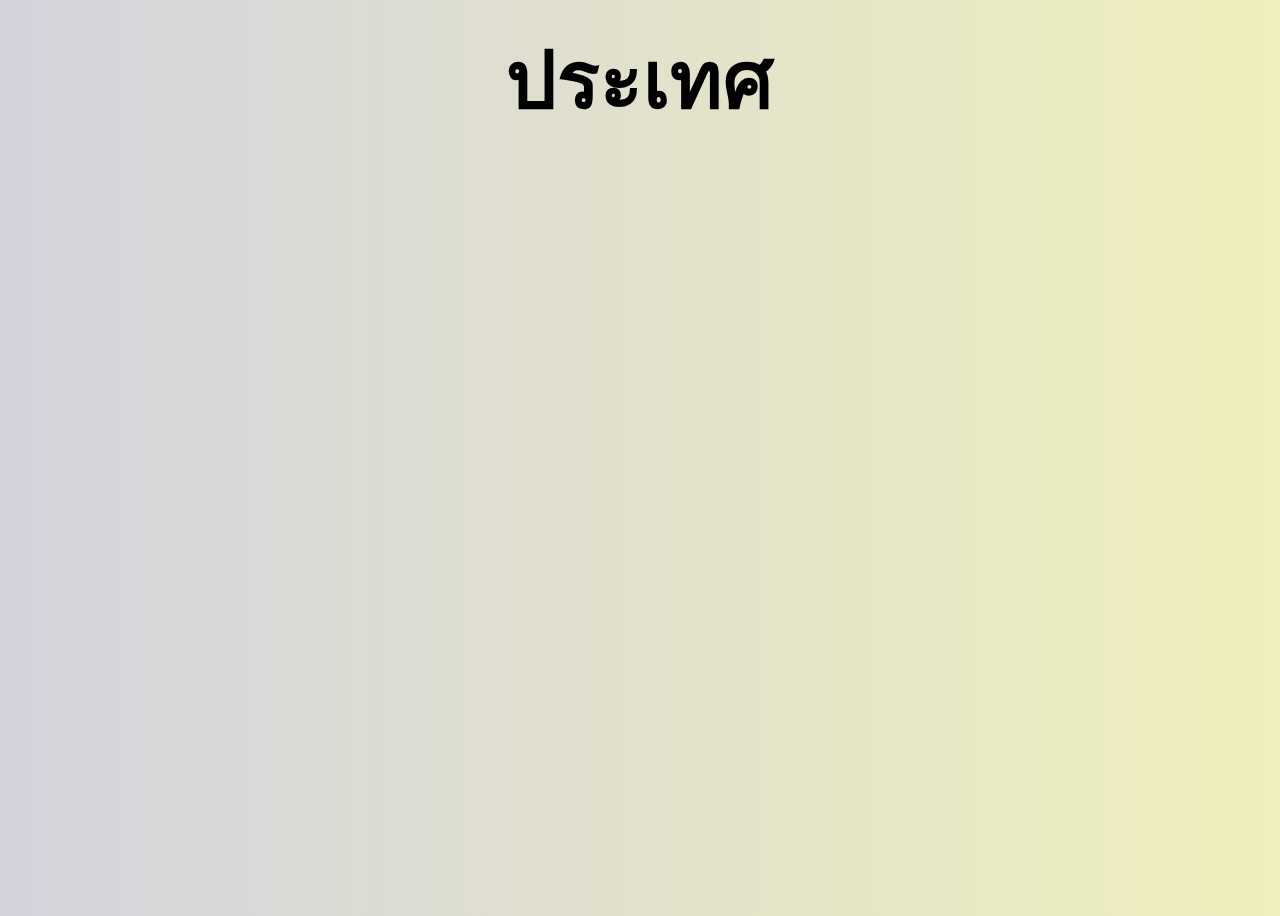
==== CountriesAPI/index.html @ fdf52e48 "add javascript" ====
<!DOCTYPE html>
<html lang="en">

<head>
    <meta charset="UTF-8">
    <meta http-equiv="X-UA-Compatible" content="IE=edge">
    <meta name="viewport" content="width=device-width, initial-scale=1.0">
    <title>ประเทศ</title>

    <link rel="stylesheet" href="style.css">
</head>

<body>
    <h1>ประเทศ</h1>
    <div class="container" id="container">

    </div>
    

    <script src="app.js"></script>
</body>

</html>
---- CountriesAPI/style.css ----
* {
    margin: 0;
    padding: 0;
    box-sizing: border-box;
}

body {
    width: 100%;
    height: 100vh;
    background: linear-gradient(to right, #d4d3dd, #efefbb);
}

h1 {
    text-align: center;
    font-size: 5rem;
    margin-top: 1rem;
}

.container {
    display: grid;
    grid-template-columns: repeat(auto-fit, minmax(400px, 1fr));
}

.country {
    background: #eee;
    border-radius: 10px;
    box-shadow: 0 3px 15px rgba(100, 100, 100, 0.5);
    margin: 10px;
    text-align: center;
    cursor: pointer;
}

.country img {
    width: 383px;
    height: 200px;
    border-radius: 10px 10px 0 0;
    object-fit: cover;
    min-width: 100%;
}

.info {
    margin: 1rem;
}

.country:hover {
    transform: translateY(5px);
}
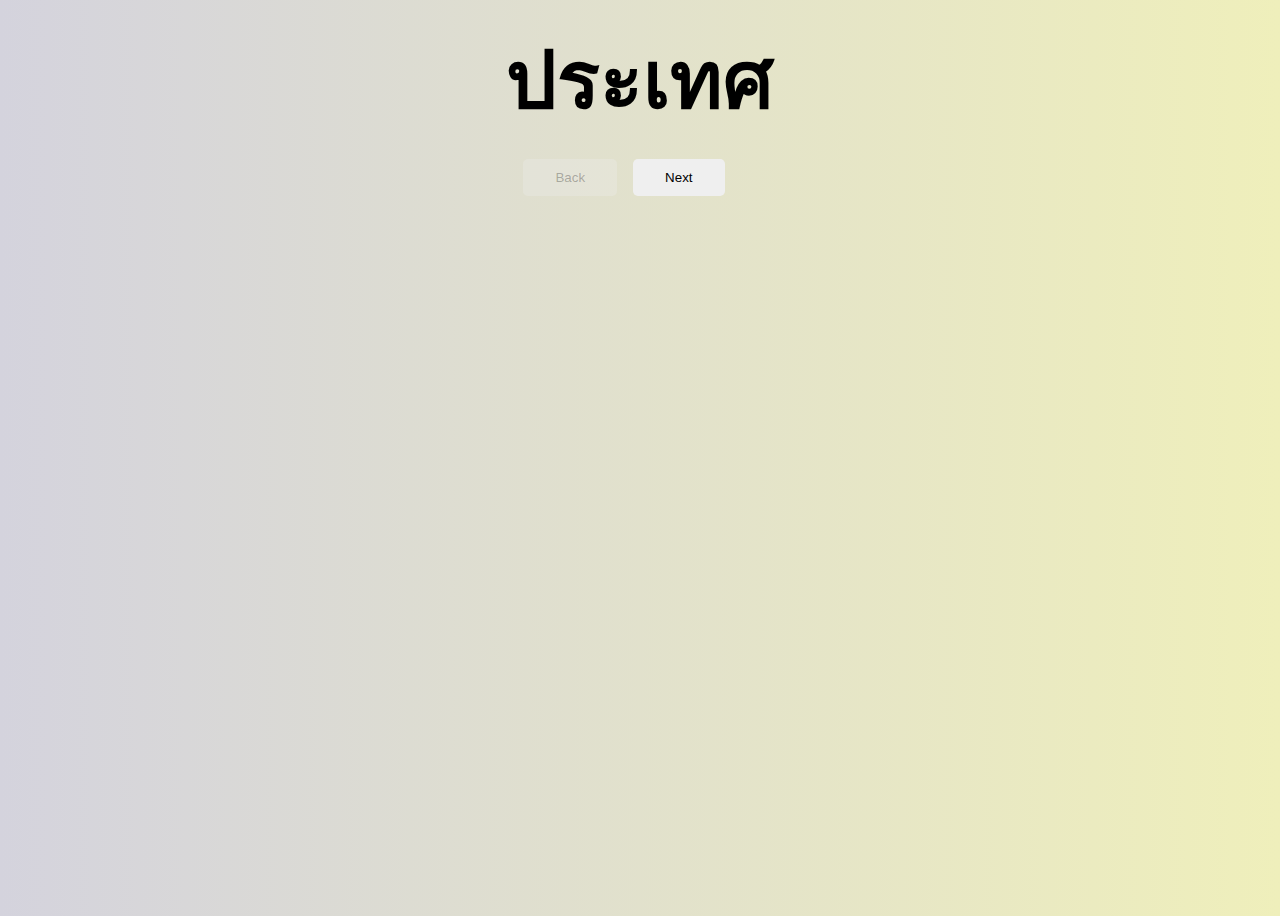
==== commit 12d2cc43: "edit CountriesAPI" ====
--- a/CountriesAPI/index.html
+++ b/CountriesAPI/index.html
@@ -15,7 +15,7 @@
     <div class="container" id="container">
 
     </div>
-    
+    <div class="btnn" id="btnn"></div>
 
     <script src="app.js"></script>
 </body>
--- a/CountriesAPI/style.css
+++ b/CountriesAPI/style.css
@@ -28,10 +28,11 @@
     margin: 10px;
     text-align: center;
     cursor: pointer;
+    width: 350px;
 }
 
 .country img {
-    width: 383px;
+    width: 100%;
     height: 200px;
     border-radius: 10px 10px 0 0;
     object-fit: cover;
@@ -46,3 +47,33 @@
     transform: translateY(5px);
 }
 
+.back-btn,
+.next-btn {
+    display: flex;
+    padding: .7rem 2rem;
+    border-radius: 5px;
+    border: 0;
+    margin-bottom: 1rem;
+
+}
+
+.next-btn {
+    margin-right: 2rem;
+}
+
+.back-btn {
+    margin-right: 1rem;
+}
+
+.back-btn:hover,
+.next-btn:hover {
+    background-color: #efefbb;
+}
+
+
+.btnn {
+    display: flex;
+    justify-content: center;
+    margin: 1rem;
+    align-items: center;
+}